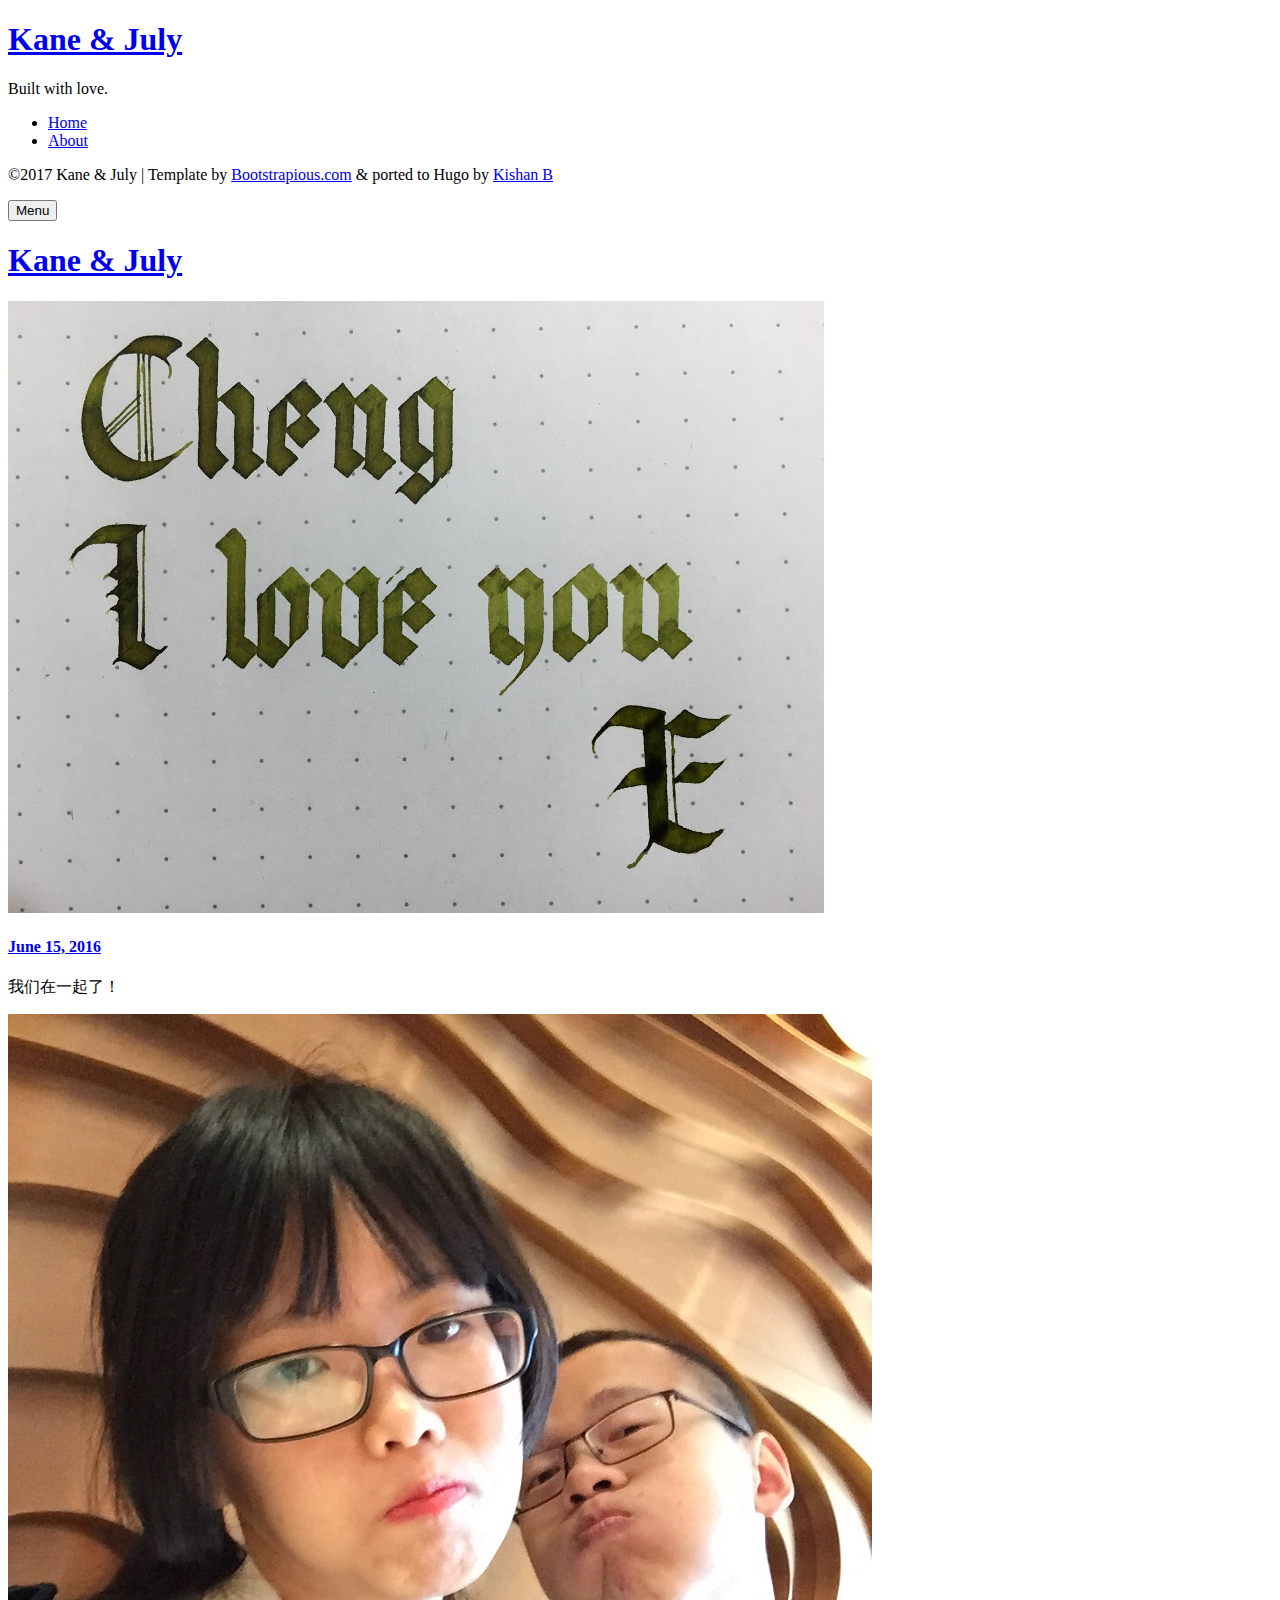
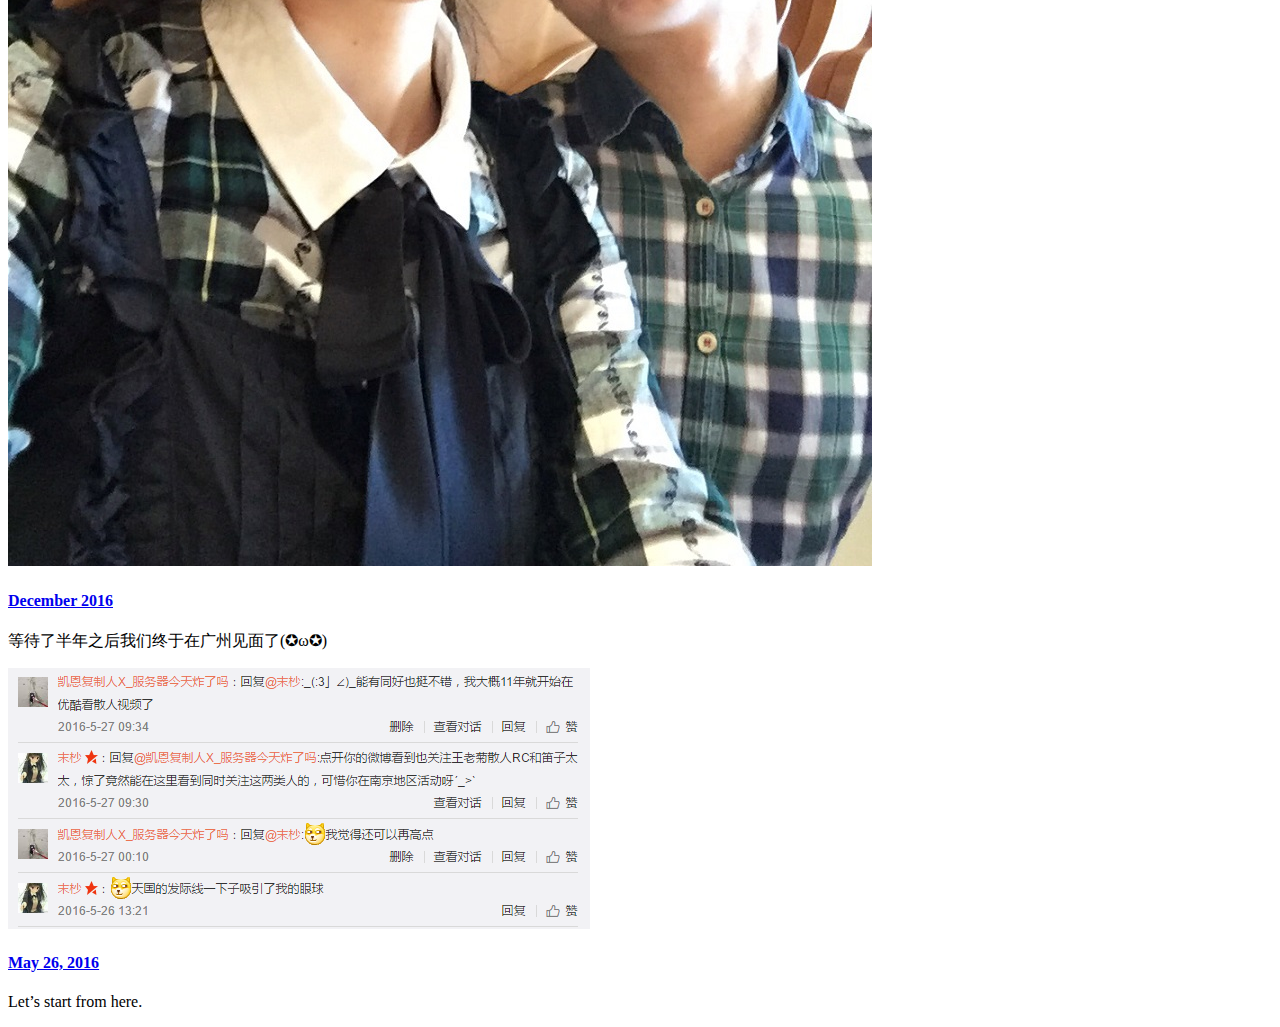
==== public/index.html @ 950c7a21 "initial commit" ====
<!DOCTYPE html>
<html lang="en-us">
<head>
	<meta name="generator" content="Hugo 0.18.1" /><meta charset="utf-8">
<meta http-equiv="X-UA-Compatible" content="IE=edge">
<title>Kane &amp; July</title>

<meta name="viewport" content="width=device-width, initial-scale=1">
<meta name="robots" content="all,follow">
<meta name="googlebot" content="index,follow,snippet,archive">
<link rel="stylesheet" href="http://kanejuly.pw/css/bootstrap.min.css">
<link rel="stylesheet" href="//fonts.googleapis.com/css?family=Roboto:400,300,700,400italic">
<link rel="stylesheet" href="http://kanejuly.pw/css/font-awesome.min.css">
<link rel="stylesheet" href="http://kanejuly.pw/css/owl.carousel.css">
<link rel="stylesheet" href="http://kanejuly.pw/css/owl.theme.css">


  <link href="http://kanejuly.pw/css/style.default.css" rel="stylesheet" id="theme-stylesheet">


<link href="http://kanejuly.pw/css/custom.css" rel="stylesheet">
<link rel="shortcut icon" href="http://kanejuly.pw/img/favicon.png">

  <link href="http://kanejuly.pw/index.xml" rel="alternate" type="application/rss+xml" title="Kane &amp; July" />
  <link href="http://kanejuly.pw/index.xml" rel="feed" type="application/rss+xml" title="Kane &amp; July" />


<script>
window.ga=window.ga||function(){(ga.q=ga.q||[]).push(arguments)};ga.l=+new Date;
ga('create', 'UA-91394118-1', 'auto');
ga('send', 'pageview');
</script>
<script async src='//www.google-analytics.com/analytics.js'></script>

</head>
<body>
  <div id="all">
      <div class="container-fluid">
          <div class="row row-offcanvas row-offcanvas-left">
              <div id="sidebar" class="col-xs-6 col-sm-4 col-md-3 sidebar-offcanvas">
  <div class="sidebar-content">
    <h1 class="sidebar-heading"><a href="/">Kane &amp; July</a></h1>
    
      <p class="sidebar-p">Built with love.</p>
    
    <ul class="sidebar-menu">
      
      
        <li><a href="http://kanejuly.pw/">Home</a></li>
      
        <li><a href="http://kanejuly.pw/about/">About</a></li>
      
    </ul>
    <p class="social">
  
  
  
  
  
  
  
  
</p>


    <div class="copyright">
      <p class="credit">
        
          &copy;2017 Kane & July
        
        | Template by <a href="https://bootstrapious.com/free-templates" class="external">Bootstrapious.com</a>

&amp; ported to Hugo by <a href="https://github.com/kishaningithub">Kishan B</a>

      </p>
    </div>
  </div>
</div>

              
  <div class="col-xs-12 col-sm-8 col-md-9 content-column">
    <div class="small-navbar visible-xs">
  <button type="button" data-toggle="offcanvas" class="btn btn-ghost pull-left"> <i class="fa fa-align-left"> </i>Menu</button>
  <h1 class="small-navbar-heading"><a href="/">Kane &amp; July</a></h1>
</div>

    <div class="grid">
        <div class="row">
          
              <div class="col-xs-12 col-sm-6 col-md-4 col-lg-3 masonry-item">
                  <div class="box-masonry">
                      
                        
                        <a href="http://kanejuly.pw/portfolio/june-2016-love/" title="" class="box-masonry-image with-hover-overlay">
                        
                            <img src="img/portfolio/june-2016-love.jpg" alt="" class="img-responsive">
                        </a>
                      
                      
                      <div class="box-masonry-hover-text-header">
                      
                          <h4><a href="http://kanejuly.pw/portfolio/june-2016-love/">June 15, 2016</a></h4>
                          <div class="box-masonry-desription">
                              <p>我们在一起了！</p>
                          </div>
                      </div>
                  </div>
              </div>
          
              <div class="col-xs-12 col-sm-6 col-md-4 col-lg-3 masonry-item">
                  <div class="box-masonry">
                      
                        
                        <a href="http://kanejuly.pw/portfolio/dec-2016-guangzhou/" title="" class="box-masonry-image with-hover-overlay">
                        
                            <img src="img/portfolio/dec-2016-guangzhou.jpg" alt="" class="img-responsive">
                        </a>
                      
                      
                      <div class="box-masonry-hover-text-header">
                      
                          <h4><a href="http://kanejuly.pw/portfolio/dec-2016-guangzhou/">December 2016</a></h4>
                          <div class="box-masonry-desription">
                              <p>等待了半年之后我们终于在广州见面了(✪ω✪)</p>
                          </div>
                      </div>
                  </div>
              </div>
          
              <div class="col-xs-12 col-sm-6 col-md-4 col-lg-3 masonry-item">
                  <div class="box-masonry">
                      
                        
                        <a href="http://kanejuly.pw/portfolio/may-2016-start/" title="" class="box-masonry-image with-hover-overlay">
                        
                            <img src="img/portfolio/may-2016-start.png" alt="" class="img-responsive">
                        </a>
                      
                      
                      <div class="box-masonry-hover-text-header">
                      
                          <h4><a href="http://kanejuly.pw/portfolio/may-2016-start/">May 26, 2016</a></h4>
                          <div class="box-masonry-desription">
                              <p>Let&rsquo;s start from here.</p>
                          </div>
                      </div>
                  </div>
              </div>
          
        </div>
    </div>
</div>


          </div>
      </div>
  </div>
  <script src="http://kanejuly.pw/js/jquery.min.js"></script>
<script src="http://kanejuly.pw/js/bootstrap.min.js"></script>
<script src="http://kanejuly.pw/js/jquery.cookie.js"> </script>
<script src="http://kanejuly.pw/js/ekko-lightbox.js"></script>
<script src="http://kanejuly.pw/js/jquery.scrollTo.min.js"></script>
<script src="http://kanejuly.pw/js/masonry.pkgd.min.js"></script>
<script src="http://kanejuly.pw/js/imagesloaded.pkgd.min.js"></script>
<script src="http://kanejuly.pw/js/owl.carousel.min.js"></script>
<script src="http://kanejuly.pw/js/front.js"></script>

</body>
</html>
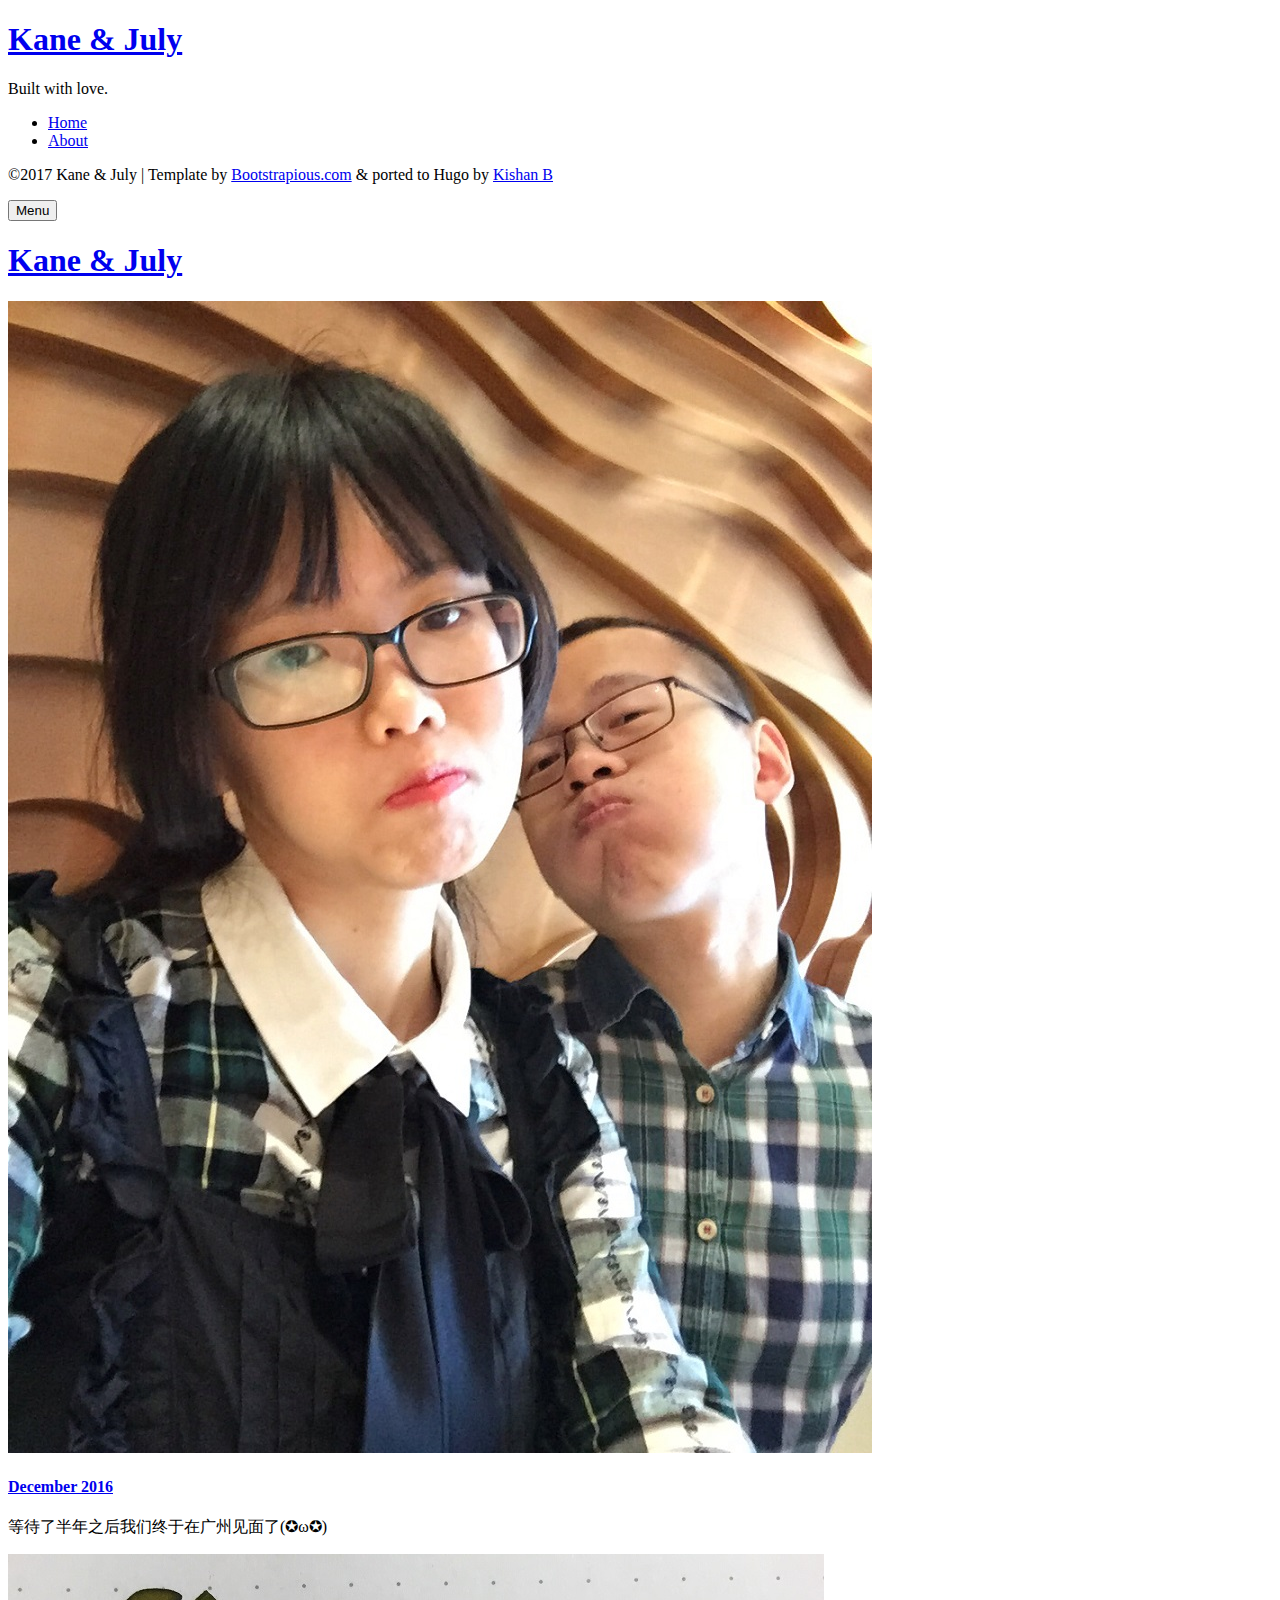
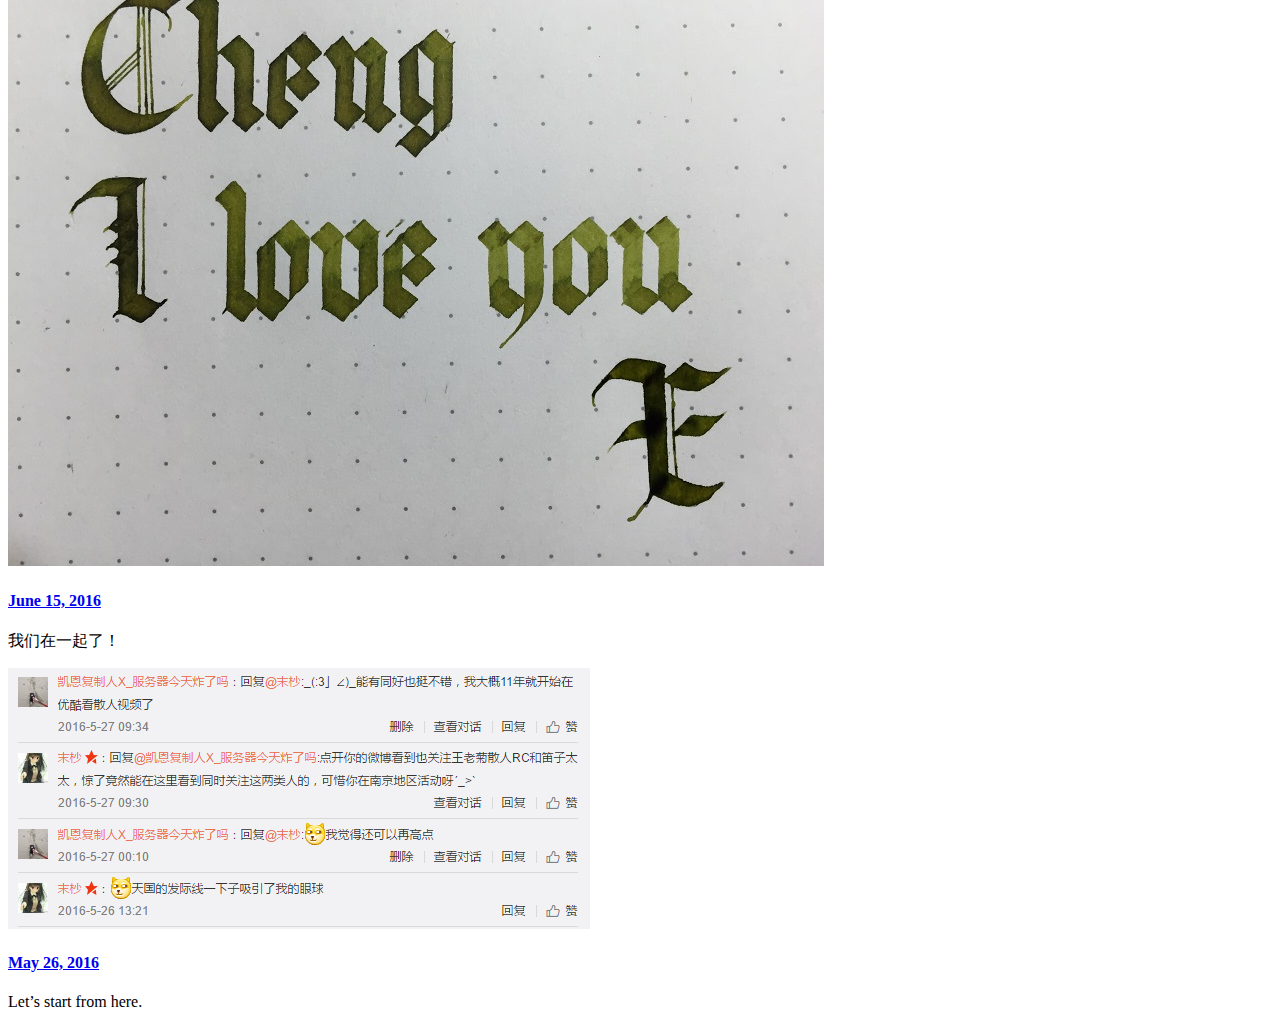
==== commit 3808c457: "sort posts in reversed order" ====
--- a/public/index.html
+++ b/public/index.html
@@ -91,6 +91,26 @@
                   <div class="box-masonry">
                       
                         
+                        <a href="http://kanejuly.pw/portfolio/dec-2016-guangzhou/" title="" class="box-masonry-image with-hover-overlay">
+                        
+                            <img src="img/portfolio/dec-2016-guangzhou.jpg" alt="" class="img-responsive">
+                        </a>
+                      
+                      
+                      <div class="box-masonry-hover-text-header">
+                      
+                          <h4><a href="http://kanejuly.pw/portfolio/dec-2016-guangzhou/">December 2016</a></h4>
+                          <div class="box-masonry-desription">
+                              <p>等待了半年之后我们终于在广州见面了(✪ω✪)</p>
+                          </div>
+                      </div>
+                  </div>
+              </div>
+          
+              <div class="col-xs-12 col-sm-6 col-md-4 col-lg-3 masonry-item">
+                  <div class="box-masonry">
+                      
+                        
                         <a href="http://kanejuly.pw/portfolio/june-2016-love/" title="" class="box-masonry-image with-hover-overlay">
                         
                             <img src="img/portfolio/june-2016-love.jpg" alt="" class="img-responsive">
@@ -102,26 +122,6 @@
                           <h4><a href="http://kanejuly.pw/portfolio/june-2016-love/">June 15, 2016</a></h4>
                           <div class="box-masonry-desription">
                               <p>我们在一起了！</p>
-                          </div>
-                      </div>
-                  </div>
-              </div>
-          
-              <div class="col-xs-12 col-sm-6 col-md-4 col-lg-3 masonry-item">
-                  <div class="box-masonry">
-                      
-                        
-                        <a href="http://kanejuly.pw/portfolio/dec-2016-guangzhou/" title="" class="box-masonry-image with-hover-overlay">
-                        
-                            <img src="img/portfolio/dec-2016-guangzhou.jpg" alt="" class="img-responsive">
-                        </a>
-                      
-                      
-                      <div class="box-masonry-hover-text-header">
-                      
-                          <h4><a href="http://kanejuly.pw/portfolio/dec-2016-guangzhou/">December 2016</a></h4>
-                          <div class="box-masonry-desription">
-                              <p>等待了半年之后我们终于在广州见面了(✪ω✪)</p>
                           </div>
                       </div>
                   </div>
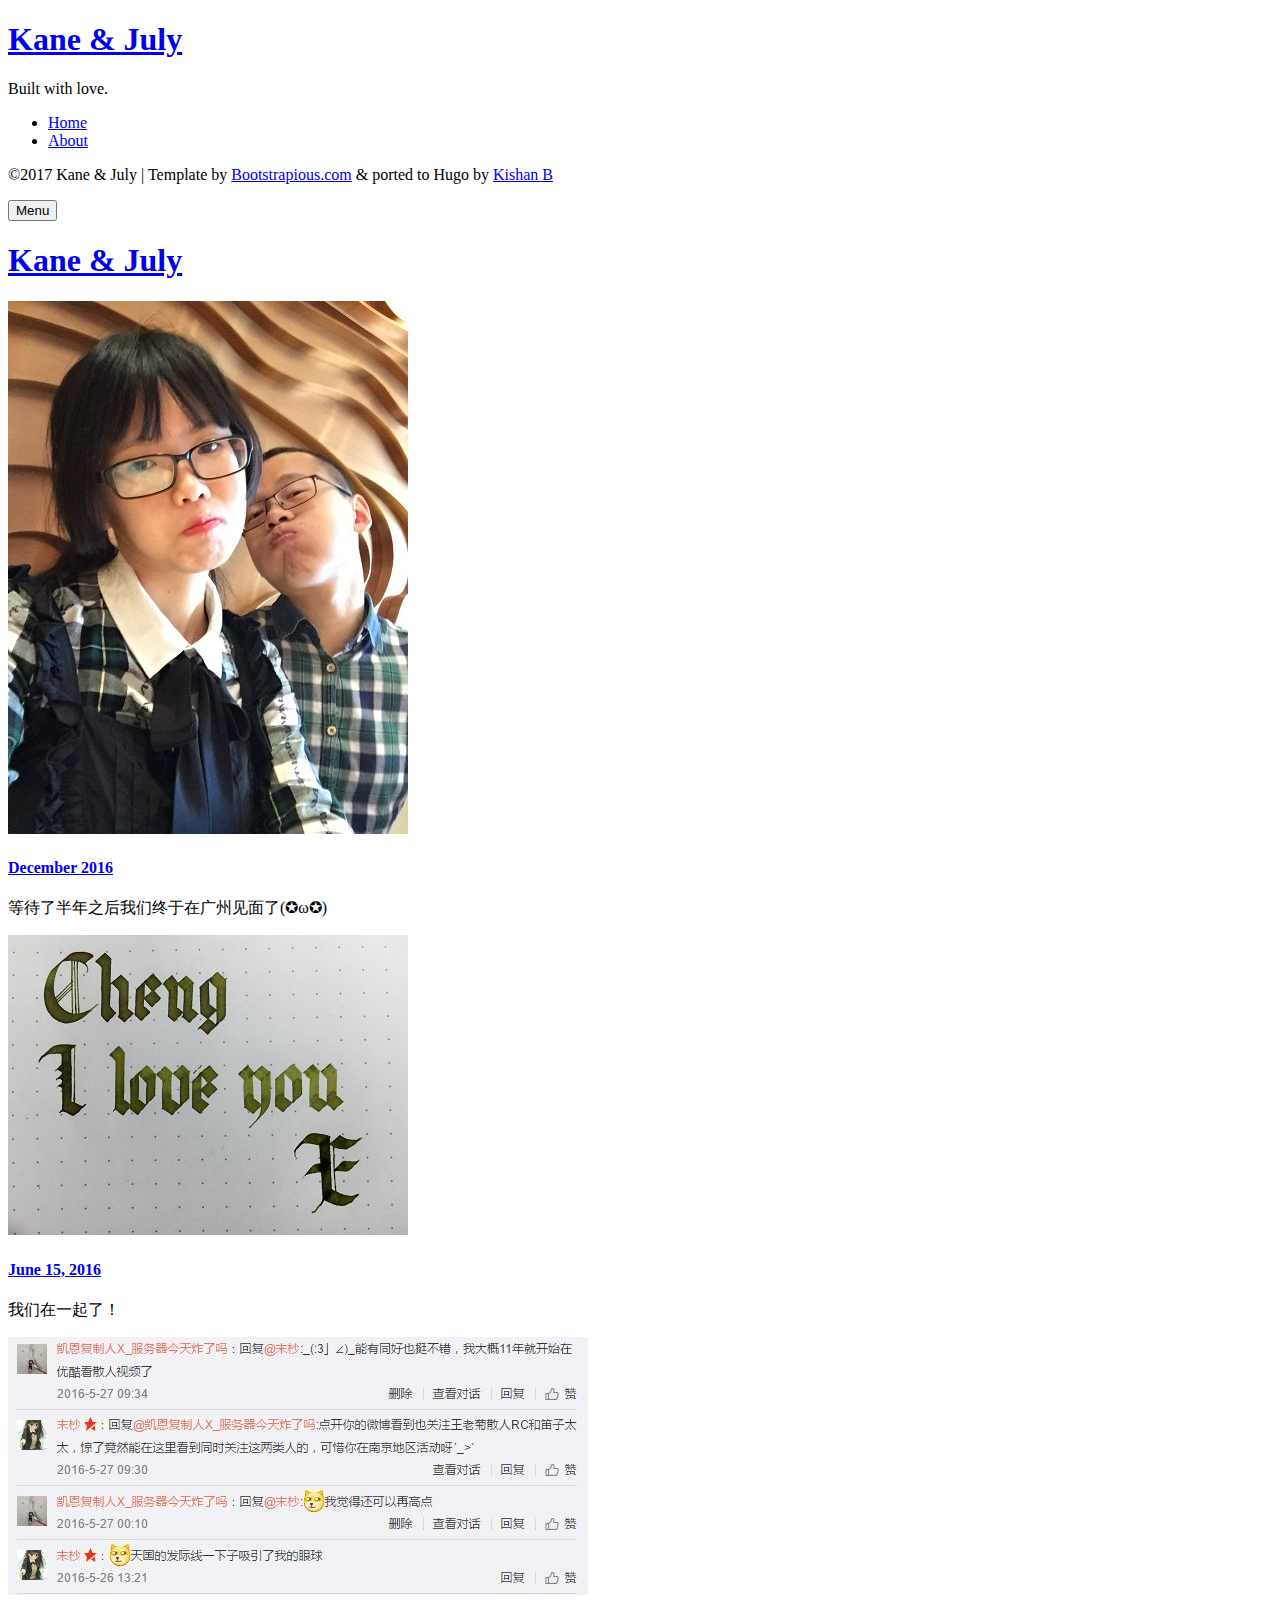
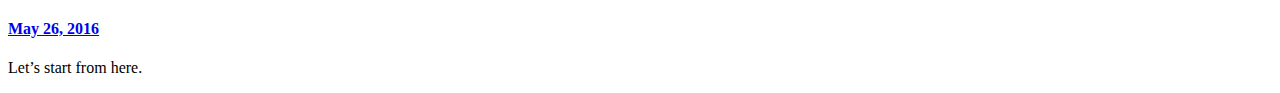
==== commit cbca84df: "use thumbnail pics to speedup index loading" ====
--- a/public/index.html
+++ b/public/index.html
@@ -9,7 +9,7 @@
 <meta name="robots" content="all,follow">
 <meta name="googlebot" content="index,follow,snippet,archive">
 <link rel="stylesheet" href="http://kanejuly.pw/css/bootstrap.min.css">
-<link rel="stylesheet" href="//fonts.googleapis.com/css?family=Roboto:400,300,700,400italic">
+<link rel="stylesheet" href="http://kanejuly.pw/css/Roboto.css">
 <link rel="stylesheet" href="http://kanejuly.pw/css/font-awesome.min.css">
 <link rel="stylesheet" href="http://kanejuly.pw/css/owl.carousel.css">
 <link rel="stylesheet" href="http://kanejuly.pw/css/owl.theme.css">
@@ -24,13 +24,6 @@
   <link href="http://kanejuly.pw/index.xml" rel="alternate" type="application/rss+xml" title="Kane &amp; July" />
   <link href="http://kanejuly.pw/index.xml" rel="feed" type="application/rss+xml" title="Kane &amp; July" />
 
-
-<script>
-window.ga=window.ga||function(){(ga.q=ga.q||[]).push(arguments)};ga.l=+new Date;
-ga('create', 'UA-91394118-1', 'auto');
-ga('send', 'pageview');
-</script>
-<script async src='//www.google-analytics.com/analytics.js'></script>
 
 </head>
 <body>
@@ -93,7 +86,7 @@
                         
                         <a href="http://kanejuly.pw/portfolio/dec-2016-guangzhou/" title="" class="box-masonry-image with-hover-overlay">
                         
-                            <img src="img/portfolio/dec-2016-guangzhou.jpg" alt="" class="img-responsive">
+                            <img src="img/portfolio/dec-2016-guangzhou_thumb.jpg" alt="" class="img-responsive">
                         </a>
                       
                       
@@ -113,7 +106,7 @@
                         
                         <a href="http://kanejuly.pw/portfolio/june-2016-love/" title="" class="box-masonry-image with-hover-overlay">
                         
-                            <img src="img/portfolio/june-2016-love.jpg" alt="" class="img-responsive">
+                            <img src="img/portfolio/june-2016-love_thumb.jpg" alt="" class="img-responsive">
                         </a>
                       
                       
@@ -133,7 +126,7 @@
                         
                         <a href="http://kanejuly.pw/portfolio/may-2016-start/" title="" class="box-masonry-image with-hover-overlay">
                         
-                            <img src="img/portfolio/may-2016-start.png" alt="" class="img-responsive">
+                            <img src="img/portfolio/may-2016-start.jpg" alt="" class="img-responsive">
                         </a>
                       
                       
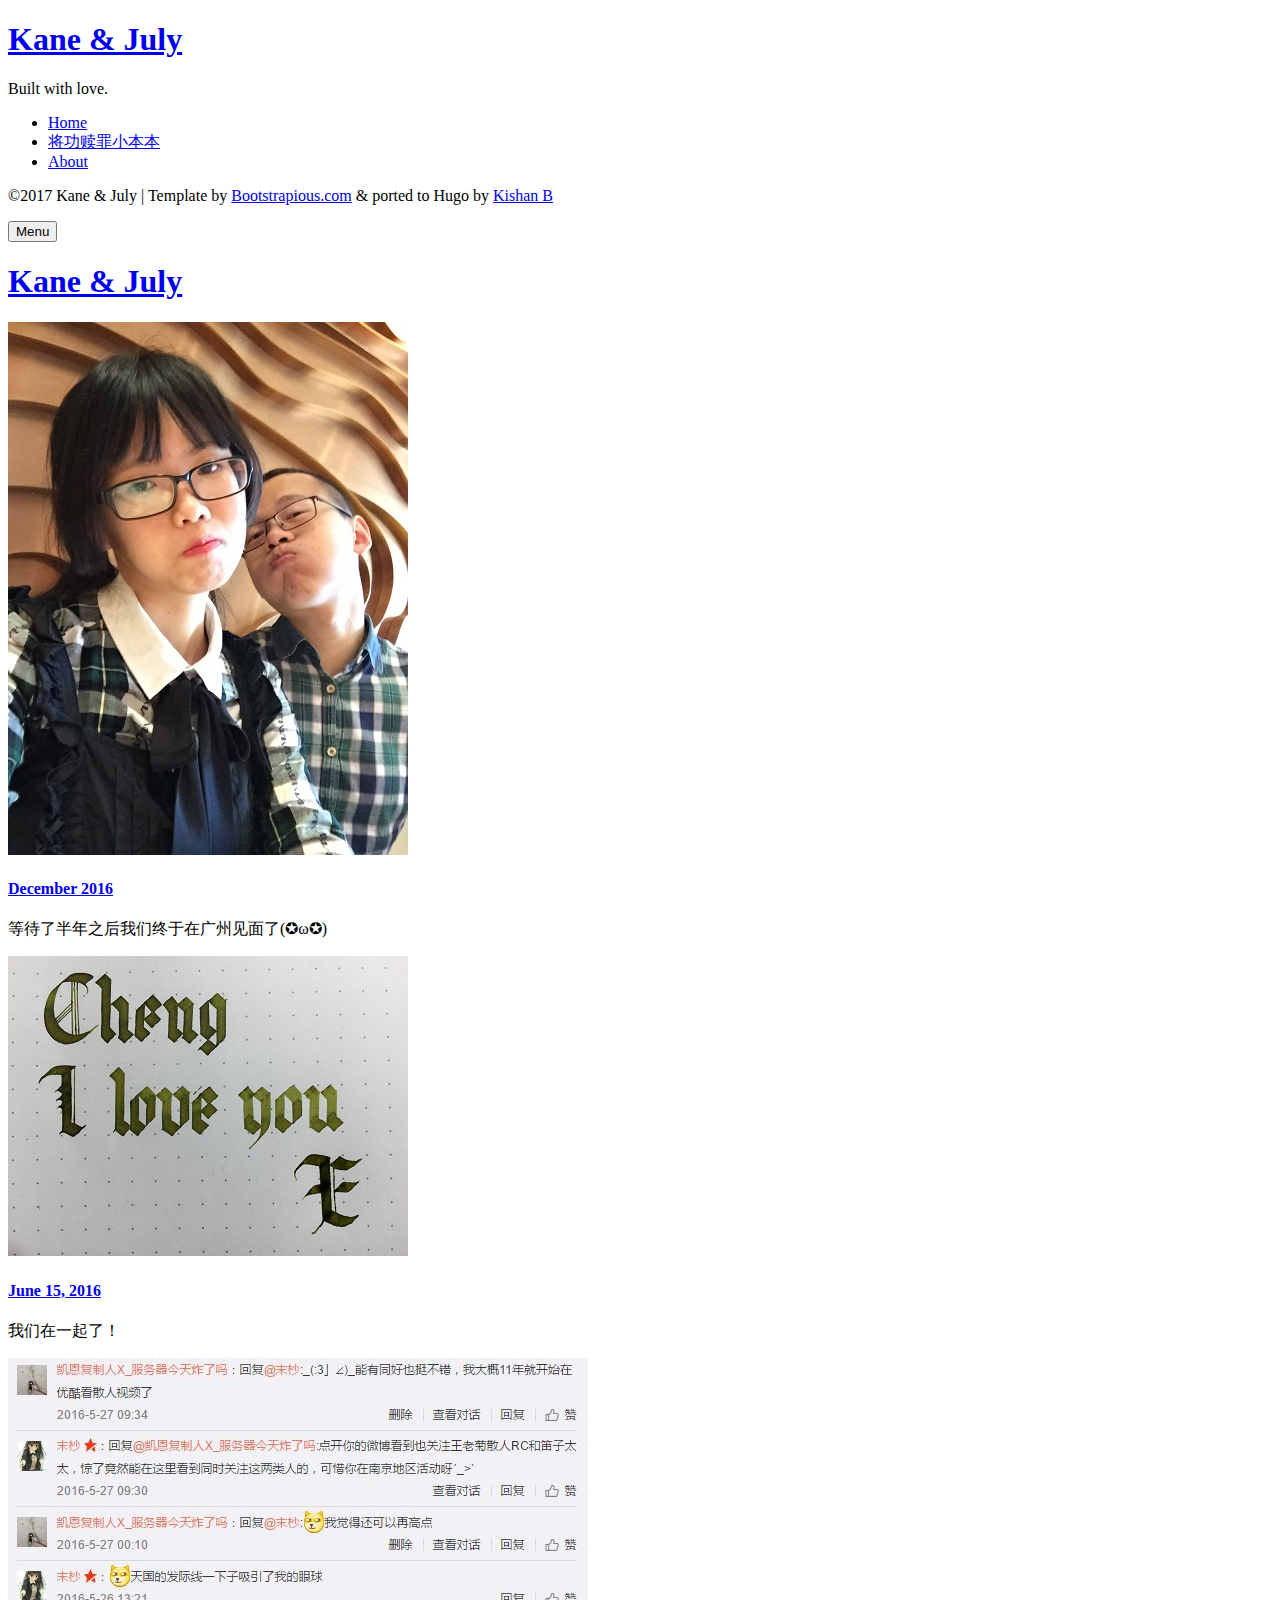
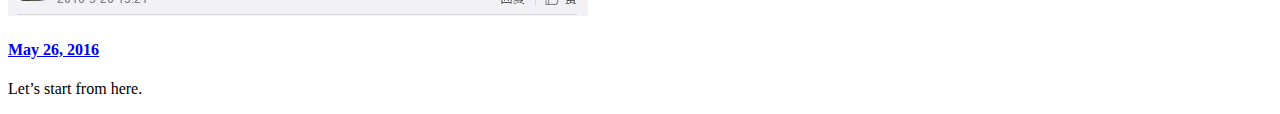
==== commit cc8d218c: "added lolita page" ====
--- a/public/index.html
+++ b/public/index.html
@@ -40,6 +40,8 @@
       
       
         <li><a href="http://kanejuly.pw/">Home</a></li>
+      
+        <li><a href="http://kanejuly.pw/lolita/">将功赎罪小本本</a></li>
       
         <li><a href="http://kanejuly.pw/about/">About</a></li>
       
